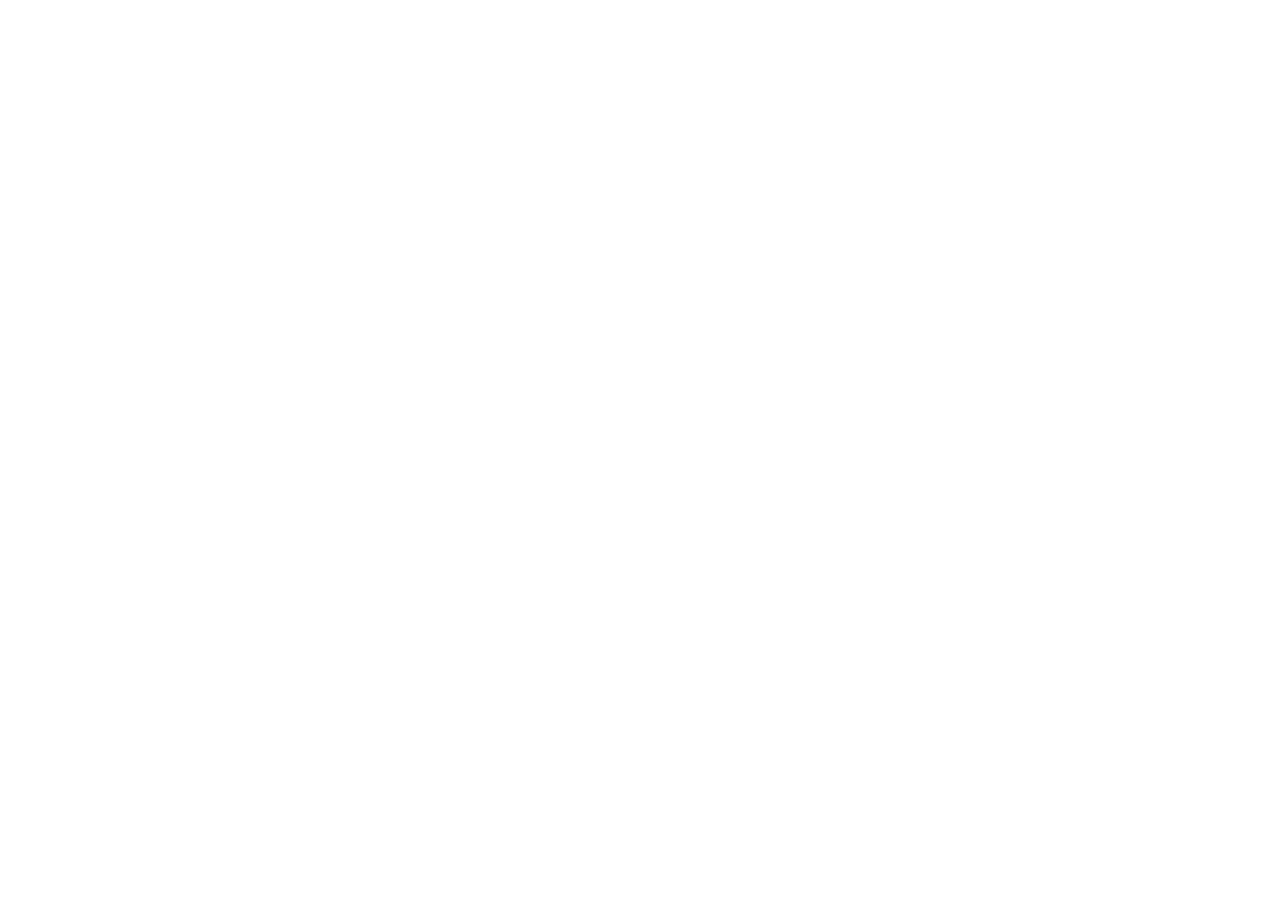
==== index.html @ 9dfc6da7 "PairProgramming dia6 initial commit" ====
<!DOCTYPE html>
<html lang="en">
<head>
    <meta charset="UTF-8">
    <meta http-equiv="X-UA-Compatible" content="IE=edge">
    <meta name="viewport" content="width=device-width, initial-scale=1.0">
    <title>Pair Programming - Día 6</title>
</head>
<body>
    
</body>
</html>
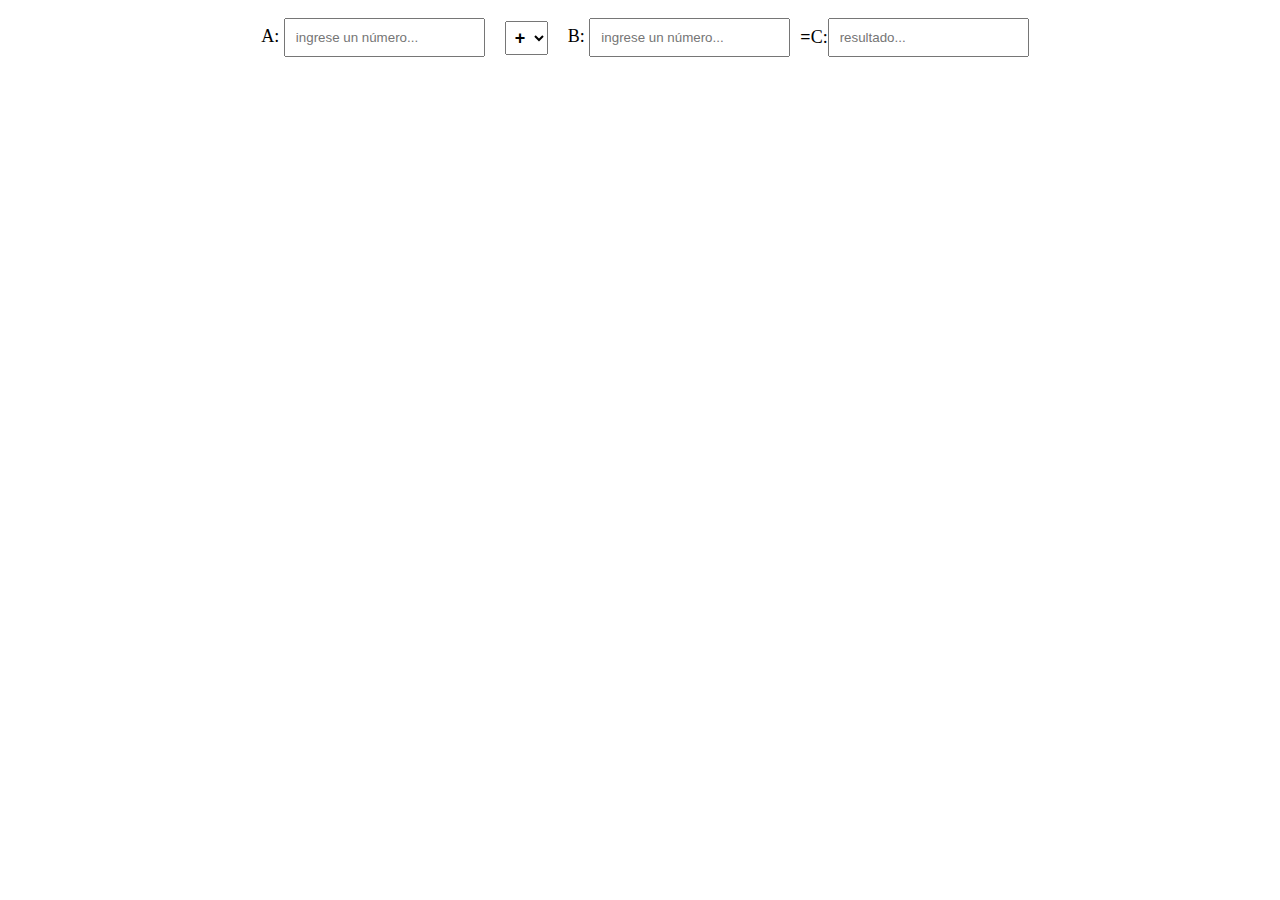
==== commit 40d7b7b1: "PairProgramming dia6 push final" ====
--- a/index.html
+++ b/index.html
@@ -1,12 +1,48 @@
 <!DOCTYPE html>
 <html lang="en">
-<head>
-    <meta charset="UTF-8">
-    <meta http-equiv="X-UA-Compatible" content="IE=edge">
-    <meta name="viewport" content="width=device-width, initial-scale=1.0">
+  <head>
+    <meta charset="UTF-8" />
+    <meta http-equiv="X-UA-Compatible" content="IE=edge" />
+    <meta name="viewport" content="width=device-width, initial-scale=1.0" />
+    <link rel="stylesheet" href="styles.css" />
     <title>Pair Programming - Día 6</title>
-</head>
-<body>
-    
-</body>
-</html>+  </head>
+  <body>
+    <div class="container-calculadora">
+      <div class="calc-inputs">
+        <div class="num-input">
+          <label for="numA">A:</label>
+          <input type="number" id="numA" placeholder="ingrese un número..." />
+        </div>
+
+        <div class="select-operator">
+          <select name="operador" id="operador" class="simbolo-operador" onchange="operacion()">
+            <option value="+" class="simbolo-operador">+</option>
+            <option value="-" class="simbolo-operador">-</option>
+            <option value="x" class="simbolo-operador">x</option>
+            <option value="/" class="simbolo-operador">÷</option>
+          </select>
+        </div>
+
+        <div class="num-input">
+          <label for="numB">B:</label>
+          <input type="number" id="numB" placeholder="ingrese un número..." />
+        </div>
+      </div>
+
+      <div class="simbolo-operador">=</div>
+
+      <div class="num-output">
+        <label for="resultado">C:</label>
+        <input
+          type="number"
+          id="resultado"
+          placeholder="resultado..."
+          readonly
+        />
+      </div>
+    </div>
+
+    <script src="main.js"></script>
+  </body>
+</html>
--- a/styles.css
+++ b/styles.css
@@ -0,0 +1,39 @@
+body {
+  font-family: Cambria, Cochin, Georgia, Times, "Times New Roman", serif;
+  font-size: large;
+}
+
+.container-calculadora {
+  display: flex;
+  flex-direction: row;
+  align-items: center;
+  justify-content: center;
+  flex-wrap: wrap;
+}
+
+.calc-inputs,
+.num-output {
+  display: flex;
+  flex-direction: row;
+  align-items: center;
+}
+
+.calc-inputs > div,
+.num-output > div {
+  margin: 5px;
+  padding: 5px;
+}
+
+.num-input > input,
+.num-output > input {
+  padding: 10px;
+}
+
+.select-operator > select {
+  padding: 5px;
+}
+
+.simbolo-operador {
+  font-size: large;
+  font-weight: bold;
+}
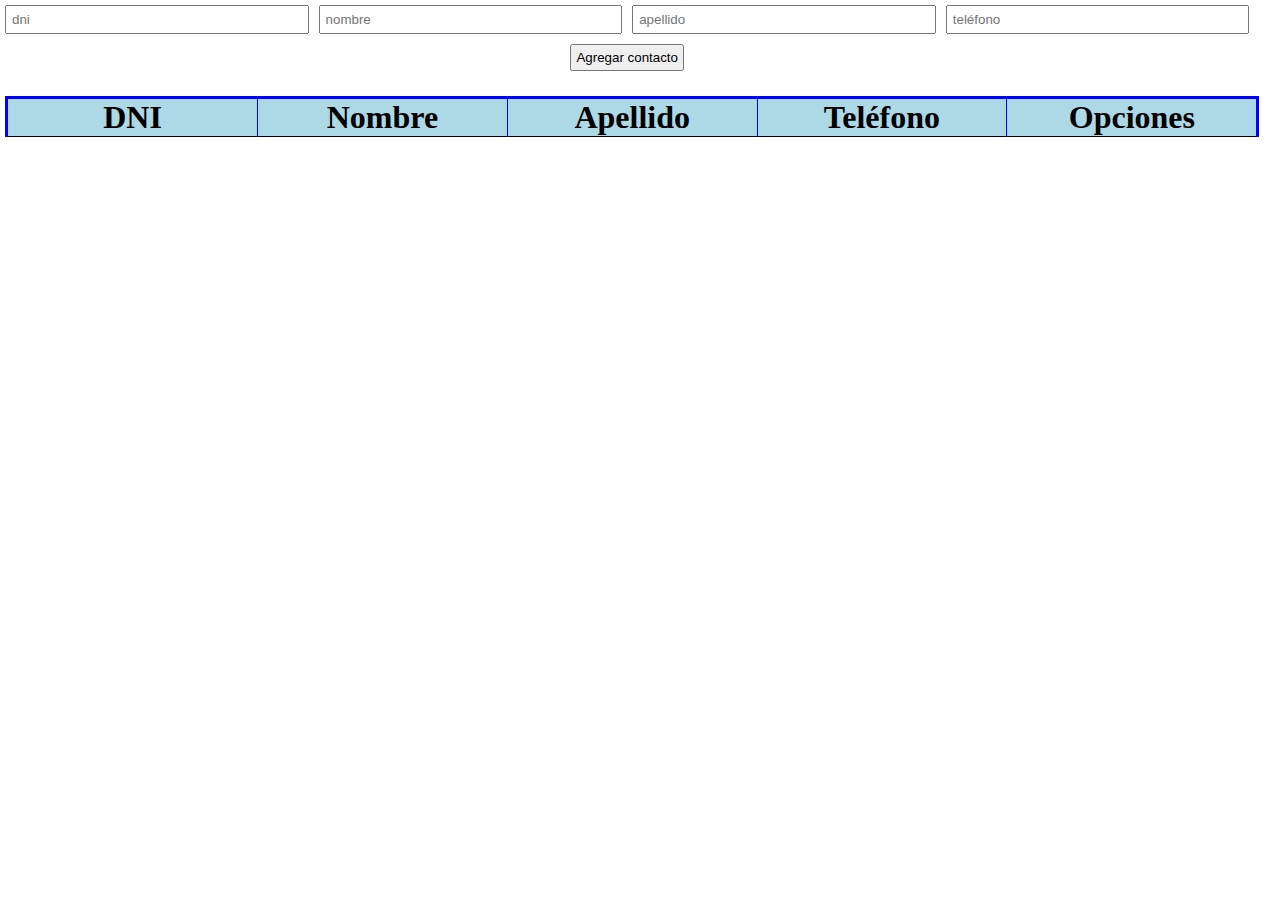
==== commit 8ddb090d: "trabajo del dia 12" ====
--- a/index.html
+++ b/index.html
@@ -2,47 +2,55 @@
 <html lang="en">
   <head>
     <meta charset="UTF-8" />
-    <meta http-equiv="X-UA-Compatible" content="IE=edge" />
     <meta name="viewport" content="width=device-width, initial-scale=1.0" />
+    <meta http-equiv="X-UA-Compatible" content="ie=edge" />
     <link rel="stylesheet" href="styles.css" />
-    <title>Pair Programming - Día 6</title>
+    <title>Static Template</title>
   </head>
   <body>
-    <div class="container-calculadora">
-      <div class="calc-inputs">
-        <div class="num-input">
-          <label for="numA">A:</label>
-          <input type="number" id="numA" placeholder="ingrese un número..." />
-        </div>
-
-        <div class="select-operator">
-          <select name="operador" id="operador" class="simbolo-operador" onchange="operacion()">
-            <option value="+" class="simbolo-operador">+</option>
-            <option value="-" class="simbolo-operador">-</option>
-            <option value="x" class="simbolo-operador">x</option>
-            <option value="/" class="simbolo-operador">÷</option>
-          </select>
-        </div>
-
-        <div class="num-input">
-          <label for="numB">B:</label>
-          <input type="number" id="numB" placeholder="ingrese un número..." />
-        </div>
+    <body class="flex-container">
+      <div class="input">
+        <form action="" class="input-boxes">
+          <input type="number" name="dni" id="input-dni" placeholder="dni" />
+          <input
+            type="text"
+            name="nombre"
+            id="input-nombre"
+            placeholder="nombre"
+          />
+          <input
+            type="text"
+            name="apellido"
+            id="input-apellido"
+            placeholder="apellido"
+          />
+          <input
+            type="number"
+            name="tel"
+            id="input-tel"
+            placeholder="teléfono"
+          />
+          <input type="hidden" value="-1" id="contactIndex" />
+        </form>
+        <div class="input-buttons">
+          <button id="agregarContacto">Agregar contacto</button>
+           </div>
       </div>
-
-      <div class="simbolo-operador">=</div>
-
-      <div class="num-output">
-        <label for="resultado">C:</label>
-        <input
-          type="number"
-          id="resultado"
-          placeholder="resultado..."
-          readonly
-        />
+      <div class="output">
+        <table class="agenda" id="agenda">
+          <thead>
+            <tr>
+              <th id="encabezadoDNI">DNI</th>
+              <th id="encabezadoNombre">Nombre</th>
+              <th id="encabezadoApellido">Apellido</th>
+              <th id="encabezadoTelefono">Teléfono</th>
+              <th id="encabezadoBotonEditar">Opciones</th>
+            </tr>
+          </thead>
+          <tbody class="agendaContent" id="agendaContent" orden="null"></tbody>
+        </table>
       </div>
-    </div>
-
-    <script src="main.js"></script>
+      <script src="main.js"></script>
+    </body>
   </body>
 </html>
--- a/styles.css
+++ b/styles.css
@@ -1,39 +1,78 @@
-body {
-  font-family: Cambria, Cochin, Georgia, Times, "Times New Roman", serif;
-  font-size: large;
-}
-
-.container-calculadora {
-  display: flex;
-  flex-direction: row;
-  align-items: center;
-  justify-content: center;
-  flex-wrap: wrap;
-}
-
-.calc-inputs,
-.num-output {
-  display: flex;
-  flex-direction: row;
-  align-items: center;
-}
-
-.calc-inputs > div,
-.num-output > div {
-  margin: 5px;
-  padding: 5px;
-}
-
-.num-input > input,
-.num-output > input {
-  padding: 10px;
-}
-
-.select-operator > select {
-  padding: 5px;
-}
-
-.simbolo-operador {
-  font-size: large;
-  font-weight: bold;
-}
+* {
+  margin: 0px;
+  padding: 0px;
+}
+
+.flex-container {
+  width: 98%;
+  display: flex;
+  flex-direction: column;
+  flex-wrap: nowrap;
+}
+
+.input-boxes {
+  width: 100%;
+  display: flex;
+  flex-direction: row;
+  justify-content: space-around;
+}
+
+.input-boxes > input {
+  padding: 5px;
+  margin: 5px;
+  width: 100%;
+}
+
+.input-buttons {
+  display: flex;
+  flex-direction: row;
+  justify-content: center;
+}
+
+button {
+  margin: 5px;
+  padding: 4px;
+}
+
+.edit-input {
+  margin: 0px;
+}
+
+.agenda {
+  font-size: 2.5vw;
+  padding: 5px;
+  margin: 5px;
+  width: 100%;
+  border-style: solid;
+  border-color: blue;
+  border-width: 1px;
+  margin-top: 20px;
+  border-collapse: collapse;
+}
+
+th,
+td {
+  border-style: solid;
+  border-width: 0px 1px;
+  margin: 0px;
+  border-color: blue;
+  width: 22vh;
+  justify-content: center;
+}
+
+thead {
+  background-color: lightblue;
+  border-bottom: 1px;
+  border-style: solid;
+}
+
+/*TO DO*/
+.encabezadoBotonEditar {
+  border-width: 0px;
+  column-span: 2;
+}
+
+.rowEdicion > td {
+  padding: 0px;
+  margin: 0px;
+}
